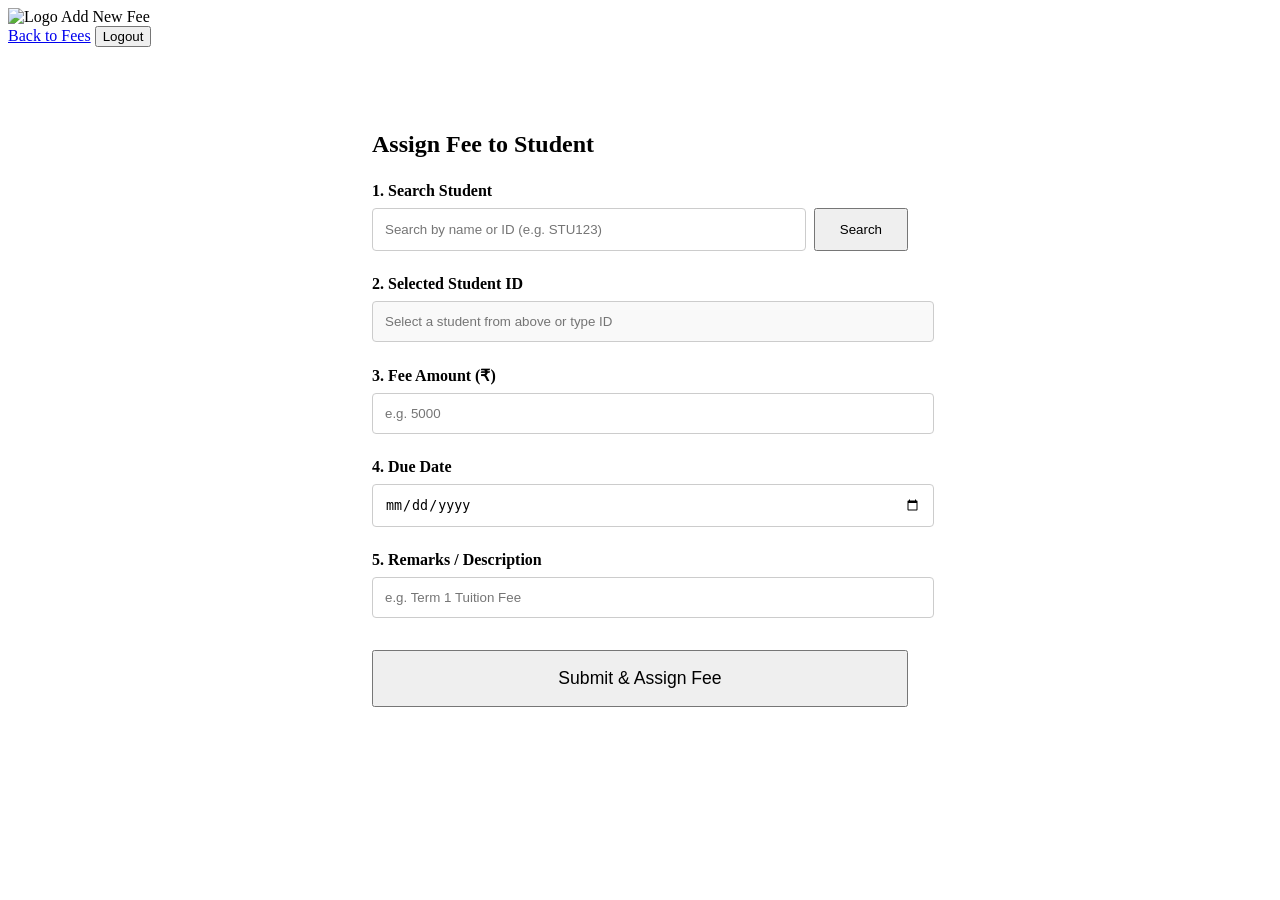
==== admin/add-fee.html @ 06809a8d "Initial commit with deployment setup" ====
<!DOCTYPE html>
<html lang="en">
<head>
  <meta charset="UTF-8">
  <meta name="viewport" content="width=device-width, initial-scale=1.0">
  <title>Add New Fee - Saanvi International School</title>
  <link rel="stylesheet" href="/portal.css">
</head>
<body class="portal-page">

  <header class="portal-header">
    <div class="portal-logo">
      <img src="/images/logo.jpg" alt="Logo" width="40" height="40">
      Add New Fee
    </div>
    <div class="portal-nav">
      <a href="admin-fees.html" class="btn btn-outline">Back to Fees</a>
      <button onclick="sessionManager.clearSession()" class="btn btn-outline">Logout</button>
    </div>
  </header>

  <main class="portal-main" style="max-width: 600px; margin: 2rem auto; padding: 0 1rem;">
    
    <div class="portal-card" style="padding: 2rem;">
      <h2 style="margin-bottom: 1.5rem;">Assign Fee to Student</h2>
      <form id="add-fee-form">
        <div class="form-group" style="margin-bottom: 1.5rem;">
          <label class="form-label" style="display:block; margin-bottom:0.5rem; font-weight:bold;">1. Search Student</label>
          <div style="display:flex; gap:0.5rem; margin-bottom: 0.5rem;">
             <input type="text" id="fee-student-search" class="form-control" placeholder="Search by name or ID (e.g. STU123)" style="flex:1; padding:0.75rem; border:1px solid #ccc; border-radius:4px;">
             <button type="button" onclick="searchStudent()" class="btn btn-outline" style="padding: 0.75rem 1.5rem;">Search</button>
          </div>
          <div id="search-results" style="margin-bottom: 1rem;"></div>
        </div>

        <div class="form-group" style="margin-bottom: 1.5rem;">
          <label class="form-label" style="display:block; margin-bottom:0.5rem; font-weight:bold;">2. Selected Student ID</label>
          <input type="text" id="fee-student-id" class="form-control" placeholder="Select a student from above or type ID" required style="width:100%; padding:0.75rem; border:1px solid #ccc; border-radius:4px; background:#f9f9f9;">
        </div>
        
        <div class="form-group" style="margin-bottom: 1.5rem;">
          <label class="form-label" style="display:block; margin-bottom:0.5rem; font-weight:bold;">3. Fee Amount (₹)</label>
          <input type="number" id="fee-amount" class="form-control" placeholder="e.g. 5000" required style="width:100%; padding:0.75rem; border:1px solid #ccc; border-radius:4px;">
        </div>
        
        <div class="form-group" style="margin-bottom: 1.5rem;">
          <label class="form-label" style="display:block; margin-bottom:0.5rem; font-weight:bold;">4. Due Date</label>
          <input type="date" id="fee-due-date" class="form-control" required style="width:100%; padding:0.75rem; border:1px solid #ccc; border-radius:4px;">
        </div>
        
        <div class="form-group" style="margin-bottom: 2rem;">
          <label class="form-label" style="display:block; margin-bottom:0.5rem; font-weight:bold;">5. Remarks / Description</label>
          <input type="text" id="fee-remarks" class="form-control" placeholder="e.g. Term 1 Tuition Fee" style="width:100%; padding:0.75rem; border:1px solid #ccc; border-radius:4px;">
        </div>
        
        <button type="submit" class="btn btn-primary" style="width:100%; padding: 1rem; font-size: 1.1rem;">Submit & Assign Fee</button>
      </form>
    </div>

  </main>

  <script src="/portal.js"></script>
  <script src="/admin/add-fee.js"></script>
</body>
</html>
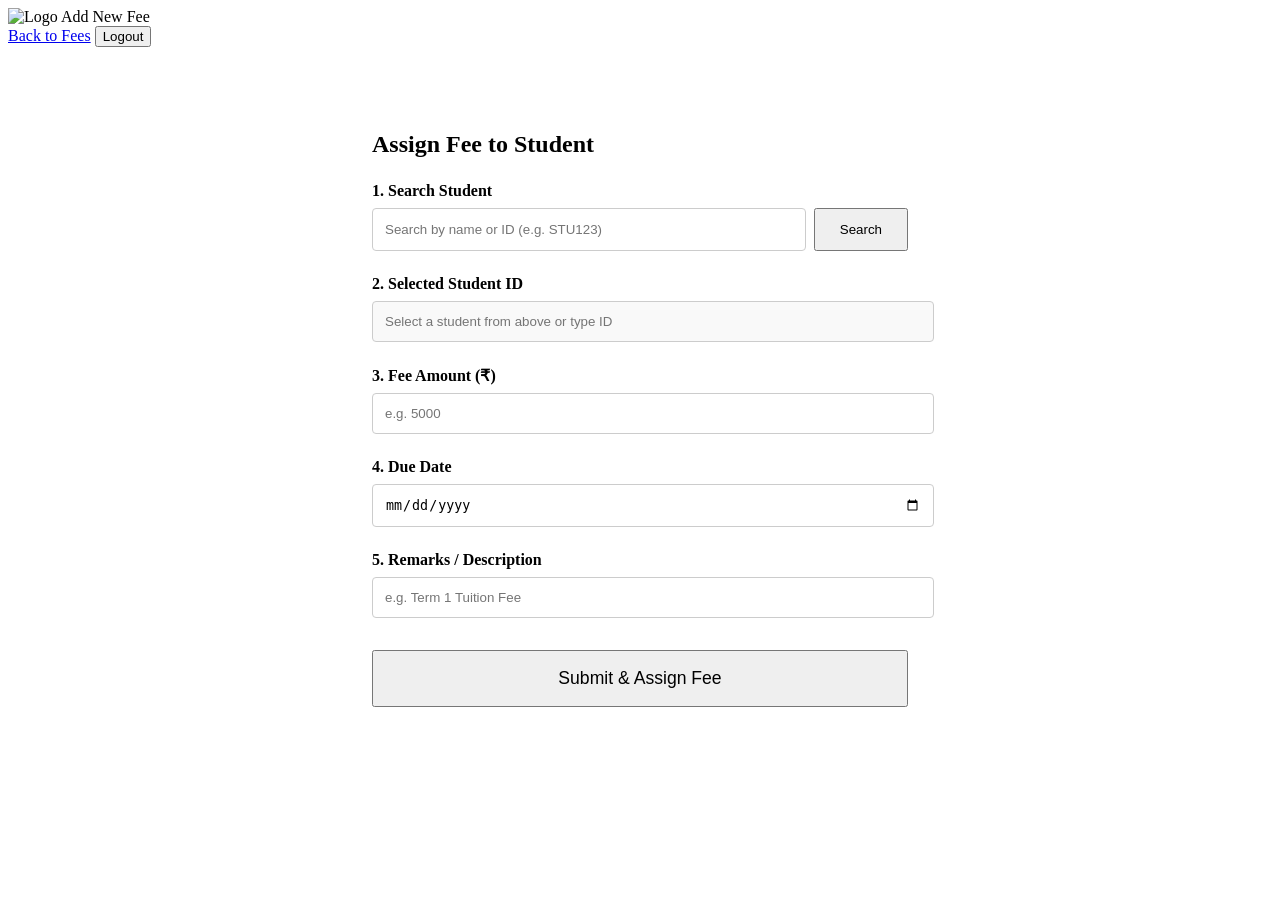
==== commit 6c34b279: "Update college name to Sri Gayathri Junior College in Razorpay and page titles" ====
--- a/admin/add-fee.html
+++ b/admin/add-fee.html
@@ -3,7 +3,7 @@
 <head>
   <meta charset="UTF-8">
   <meta name="viewport" content="width=device-width, initial-scale=1.0">
-  <title>Add New Fee - Saanvi International School</title>
+  <title>Add New Fee - Sri Gayathri Junior College</title>
   <link rel="stylesheet" href="/portal.css">
 </head>
 <body class="portal-page">
